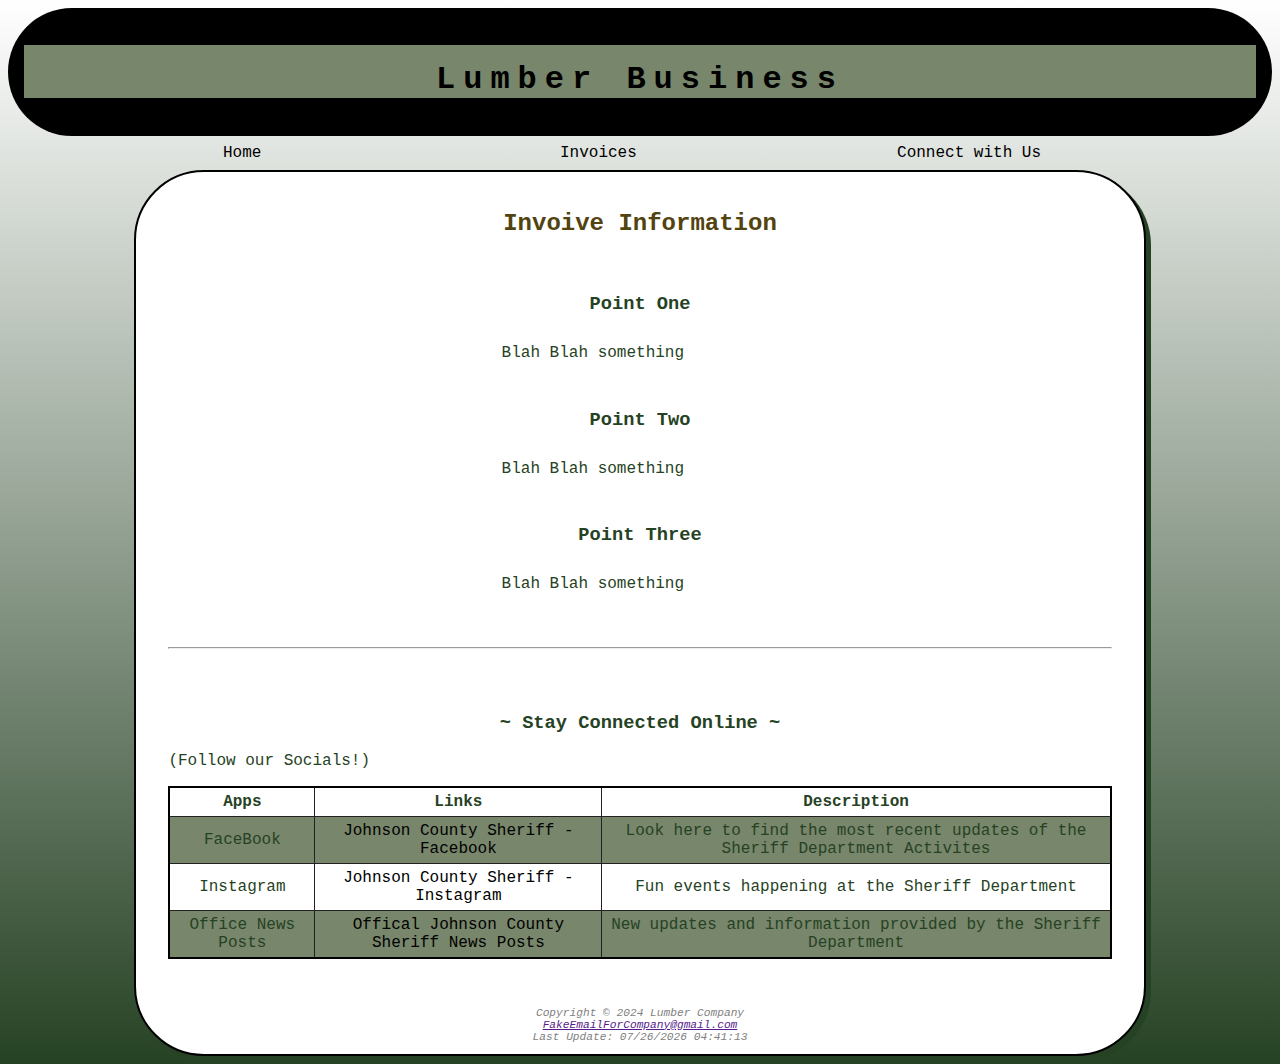
==== basics.html @ a2f19823 "Basic Website" ====
<html lang="en">  
<head>  
    <title>Lumber Company</title>
    <meta charset="utf-8">
    <meta name="viewport" content="width=device-width, initial-scale=1.0">
    <link rel="stylesheet" href="final.css">
    <meta name ="description" content ="This webpage is to provide information about invoices for the company " >
</head>
      
        
            <header><h1><a href="index.html">Lumber Business</a></h1></header>
    
       <nav>
        <ul>
        <li> <a href="index.html">Home</a></li>
       <li> <a href="basics.html">Invoices</a></li>
       <li><a href="info.html">Connect with Us</a></li>
        </ul>
       </nav>
       <div id="wrapper">
       <br>
       
       <main>
      
        <h2>Invoive Information</h2>
        <br>
        <h3>Point One</h3>
             <p2>Blah Blah something
         </p2>
            <br>
        <h3>Point Two</h3>
             <p2>Blah Blah something
             </p2>
        <br>
        <h3>Point Three</h3>
            <p2>Blah Blah something
            </p2>
        <br>
        <br>
        <hr>
        <br>
        <br>
        <h3> ~ Stay Connected Online ~ </h3>
        <p>(Follow our Socials!) </p>
        <table id="table">
            <tr>
            <th>Apps</th>
            <th>Links</th>
            <th>Description</th>
            </tr>

        <!-- All of these within the table will need to be changed -->
        
            <tr>
            <td>FaceBook</td>
            <td id="link"><a href="https://www.facebook.com/SheriffJohnsonCounty?mibextid=LQQJ4d">Johnson County Sheriff - Facebook</a> </td>
            <td>Look here to find the most recent updates of the Sheriff Department Activites</td>
            </tr>
        
            <tr>
                <td>Instagram</td>
                <td id="link"><a href="https://www.instagram.com/explore/locations/13450234/johnson-county-indiana-sheriffs-office/">Johnson County Sheriff - Instagram</a></td>
                <td>Fun events happening at the Sheriff Department</td>
            </tr>
        
            <tr>
                <td>Office News Posts</td>
                <td id="link"><a href="https://johnsoncountysheriff.com/">Offical Johnson County Sheriff News Posts</a></td>
                <td>New updates and information provided by the Sheriff Department</td>
            </tr>
        </table>
        <br>
        
            <br>
      
        </main>
        <footer>Copyright &copy; 2024 Lumber Company<br><a href="">FakeEmailForCompany@gmail.com</a><div>
         <script>
              document.write("Last Update: " + document.lastModified) ;
            
            
         </script>
         </div>
     </footer>
         </div>
        </body>
     </html>
---- final.css ----
* {
    box-sizing: border-box;
}

body {
   
    color: #264224;
    background: linear-gradient(to bottom,#ffffff, #264224);
    font-family: Verdana, Geneva, Tahoma, sans-serif;
    border-radius: 50px;
}

p {
    font-family:'Courier New', Courier, monospace;
    text-align: left;
    display: grid;
}

p1 {
    font-family:'Courier New', Courier, monospace;
    text-align: left;
    display: block;
    /* width: 700px; */
    padding: 10px 10px 10px 10px;
}

p2 {
    font-family:'Courier New', Courier, monospace;
    text-align: center;
    display: block;
    width: 90%;
    padding: 10px 10px 10px 10px;
}

p4 {
    font-family:'Courier New', Courier, monospace;
    text-align: center;
    display: block;
    /* width: 800px; */
    padding: 10px 10px 10px 10px;
}

header a:link{
    text-decoration: none;
    color:black;
}

header a:visited{
    text-decoration: none;
    color:black;
}

header a:hover{
    text-decoration: none;
    color:whitesmoke;
}

header {
    background-color: black;
    
    padding: 1em;
    color: #FFFFFF;
    font-family: 'Courier New', Courier, monospace;
    border-radius: 70px;
}

h1 {
    background-color: #78866b;
    color: #FFFFFF;
    font-family: 'Courier New', Courier, monospace;
   text-align: center;
   padding-top: .5em;
}


nav ul {
    display: flex;
    flex-direction: column;
    margin: 0px;
    list-style-type: none;
    padding-left: 0px;
    font-family: 'Courier New', Courier, monospace;
}

nav li {
    padding-top: .5em;
    padding-bottom: .5em;
    padding-left: 1em;
    padding-right: 1em;
    width: 100%;
    border-bottom: 1px solid #002171;
}

nav>a {
    text-decoration: none;
}

nav a:link{
    color: black;
    text-decoration: none;
}

nav a:visited{
    color: black;
    text-decoration: line-through;
}

nav a:hover{
    color:  #ffffff;
    text-decoration: none;
}

nav ul{
    padding-left: 1em;
    text-decoration: none;
    list-style-type: none;
    flex-direction: column;
    margin: 0;
    padding-left: 0;
}

nav li{
    padding-top: .5em;
    padding-bottom: .5em;
    padding-right: 1em;
    padding-left: 1em;
    width: 100%;
    border-bottom: 1px solid black;
    list-style-type: none;
}

h2{
    color: #52430F;
    font-family:'Courier New', Courier, monospace;
    text-align: center;
    
}

dt {
    font-weight: bold;
    color: #52430F;
    display: grid;
    text-align: left;
}

dd {
    text-align: left;
    display: grid;
    width: 65%;
}

dt1 {
    font-weight: bold;
    color: #52430F;
    display: grid;
    text-align: center;  
}

dd1 {
    text-align: center;
    display: grid;
    width: 90%;
}





footer {
    font-size: .70em;
    font-style: italic;
    text-align: center; 
    padding: 1em;
    color: grey;
    /* display: grid;
    grid-template-columns: 100%; */
    font-family: 'Courier New', Courier, monospace;
}

#wrapper {
    width: 100%;
    margin-right: auto;
    margin-left: auto;
    background-color: #ffffff;
    /* min-width: 960px;
    max-width: 2048px; */
    box-shadow:5px 5px;
    border: 2px solid black;
    border-radius: 70px;
    display: grid;
    grid-template-columns: 100%;
    font-family: 'Courier New', Courier, monospace;
}

#disclaim {
    font-family:'Courier New', Courier, monospace;
    text-align: center;
   
    font-size:x-small;
}

h3 {
    font-family: 'Courier New', Courier, monospace;
    text-align: center;
}



main {
    padding-left: 2em;
    padding-right: 2em;
    display: block;
}


@media (min-width: 600px) {
    h1 {
        font-size: 2em;
        letter-spacing: .25em;
    }

    nav ul {
        display: flex;
        flex-direction: row;
        flex-wrap: nowrap;
        justify-content: space-around;
        padding-right: 2em;
    }

    nav li {
        width: 12em;
        border-bottom: none;
    }

    #wrapper {
        max-width: 94vw;
    }

    p4{
        max-width: 60vw;
    }
/* 
    .address {
        width: 50px;
    } */
}

@media (min-width: 1024px) {
    body {
        background-image: linear-gradient(to bottom,#ffffff, #264224);
    }

    nav ul {
        padding-left: 10%;
        padding-right: 10%;
    }

    #wrapper {
        width: 80%;
        margin-left: auto;
        margin-right: auto;
    }

    p4 {
        width: 750px;
    }
}

#table {
        
        width: 100%;
        border-collapse: collapse;
        border: 2px double black;
        padding: 20px 20px 20px 20px;
        border-radius: 50px;
        text-align: center;
    }
    
    td{
        padding: 5px;
        border: 1px solid  #222021;
        text-align: center;
    }
    
    th{
        padding: 5px;
        border: 1px solid  #222021;
        
    }
    
    .text{
        text-align: center;
    }
    
    tr:nth-of-type(even){
        background-color:  #78866b;
    }
    
form{
    display: flex;
    flex-direction: column;
    padding-left: 1em;
    width: 80%;
}

input, textarea{
    margin-bottom: 0.5em;
}



.companyLogo img{
    height: 150px;
    background-image: url(lumber.png);
    background-size: 100% 100%;
    background-repeat: no-repeat;
    margin: 1em;
    float: right;
    border: 1.6px dashed black;
    border-radius: 35%;
}

section {
    padding-left: .5em;
    padding-right: .5em;
    font-size: 10px;
    float:right;
}


#link>a{
    text-decoration: none;
}

#link a:link{
    color: black;
    text-decoration: none;
}

#link a:visited{
    color: #222201;
    text-decoration: line-through;
}

#link a:hover{
    color:  goldenrod;
    text-decoration: none;
}
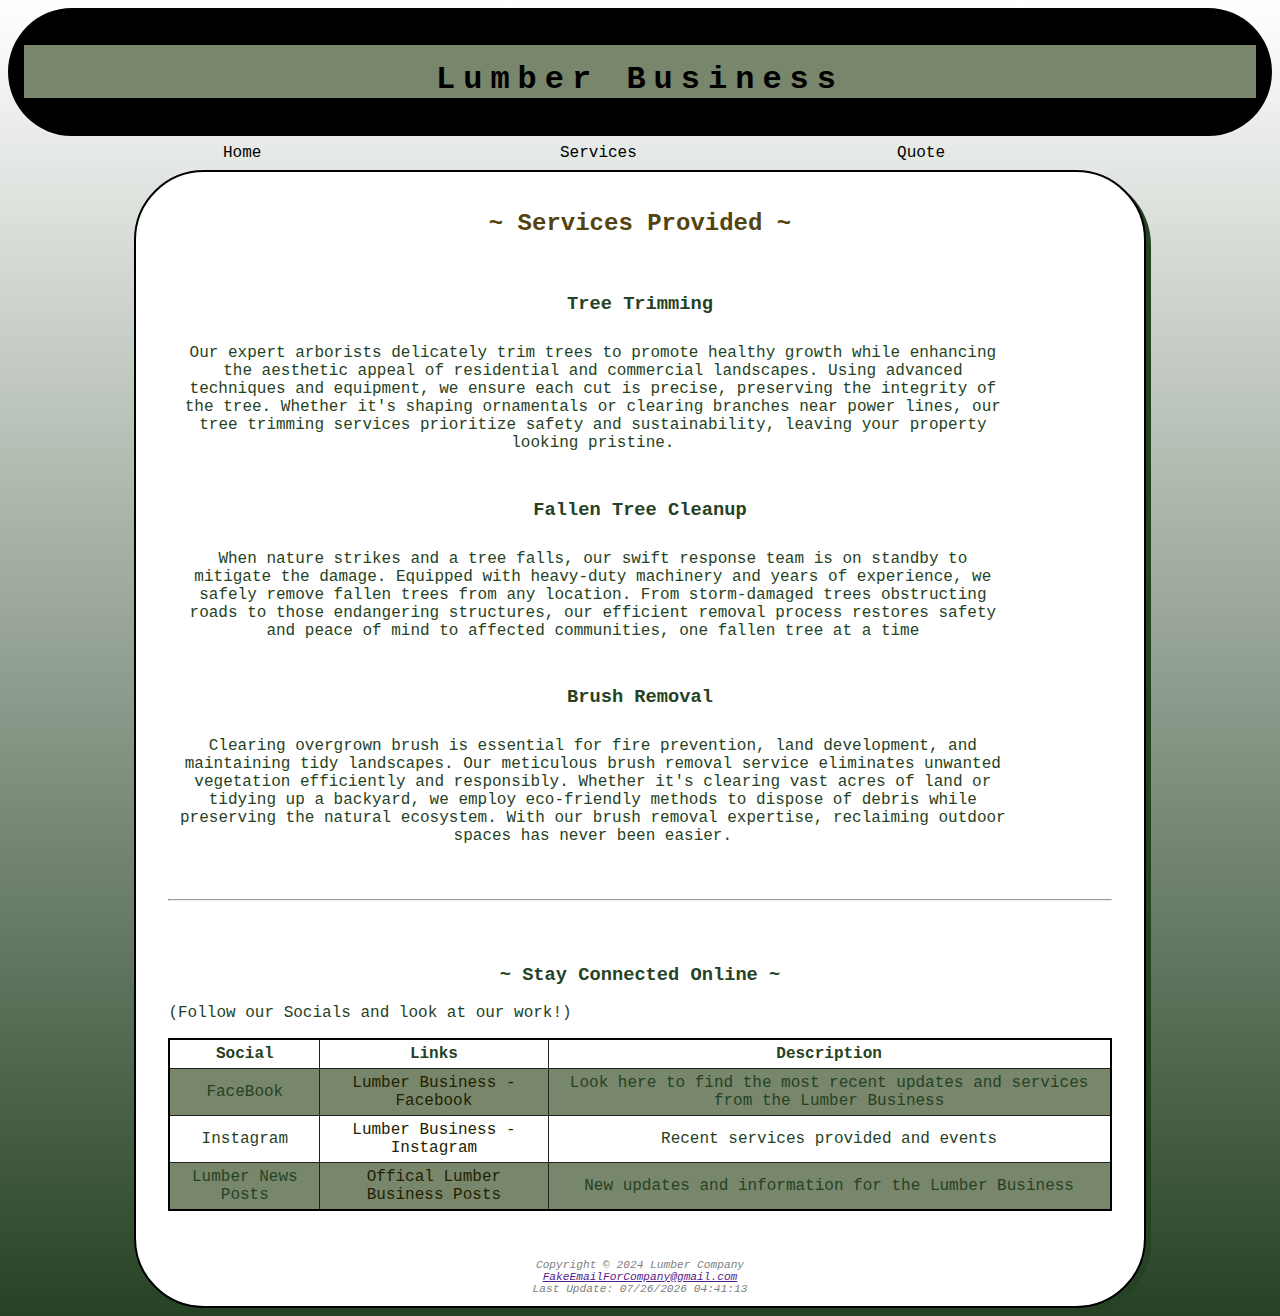
==== commit ccdd7f09: "Second Update - Information Added to Website" ====
--- a/basics.html
+++ b/basics.html
@@ -13,8 +13,8 @@
        <nav>
         <ul>
         <li> <a href="index.html">Home</a></li>
-       <li> <a href="basics.html">Invoices</a></li>
-       <li><a href="info.html">Connect with Us</a></li>
+       <li> <a href="basics.html">Services</a></li>
+       <li><a href="info.html">Quote</a></li>
         </ul>
        </nav>
        <div id="wrapper">
@@ -22,18 +22,18 @@
        
        <main>
       
-        <h2>Invoive Information</h2>
+        <h2>~ Services Provided ~</h2>
         <br>
-        <h3>Point One</h3>
-             <p2>Blah Blah something
+        <h3>Tree Trimming</h3>
+             <p2>Our expert arborists delicately trim trees to promote healthy growth while enhancing the aesthetic appeal of residential and commercial landscapes. Using advanced techniques and equipment, we ensure each cut is precise, preserving the integrity of the tree. Whether it's shaping ornamentals or clearing branches near power lines, our tree trimming services prioritize safety and sustainability, leaving your property looking pristine.
          </p2>
             <br>
-        <h3>Point Two</h3>
-             <p2>Blah Blah something
+        <h3>Fallen Tree Cleanup</h3>
+             <p2>When nature strikes and a tree falls, our swift response team is on standby to mitigate the damage. Equipped with heavy-duty machinery and years of experience, we safely remove fallen trees from any location. From storm-damaged trees obstructing roads to those endangering structures, our efficient removal process restores safety and peace of mind to affected communities, one fallen tree at a time
              </p2>
         <br>
-        <h3>Point Three</h3>
-            <p2>Blah Blah something
+        <h3>Brush Removal</h3>
+            <p2> Clearing overgrown brush is essential for fire prevention, land development, and maintaining tidy landscapes. Our meticulous brush removal service eliminates unwanted vegetation efficiently and responsibly. Whether it's clearing vast acres of land or tidying up a backyard, we employ eco-friendly methods to dispose of debris while preserving the natural ecosystem. With our brush removal expertise, reclaiming outdoor spaces has never been easier.
             </p2>
         <br>
         <br>
@@ -41,32 +41,30 @@
         <br>
         <br>
         <h3> ~ Stay Connected Online ~ </h3>
-        <p>(Follow our Socials!) </p>
+        <p>(Follow our Socials and look at our work!) </p>
         <table id="table">
             <tr>
-            <th>Apps</th>
+            <th>Social</th>
             <th>Links</th>
             <th>Description</th>
             </tr>
 
-        <!-- All of these within the table will need to be changed -->
-        
             <tr>
             <td>FaceBook</td>
-            <td id="link"><a href="https://www.facebook.com/SheriffJohnsonCounty?mibextid=LQQJ4d">Johnson County Sheriff - Facebook</a> </td>
-            <td>Look here to find the most recent updates of the Sheriff Department Activites</td>
+            <td id="link"><a href="">Lumber Business - Facebook</a> </td>
+            <td>Look here to find the most recent updates and services from the Lumber Business</td>
             </tr>
         
             <tr>
                 <td>Instagram</td>
-                <td id="link"><a href="https://www.instagram.com/explore/locations/13450234/johnson-county-indiana-sheriffs-office/">Johnson County Sheriff - Instagram</a></td>
-                <td>Fun events happening at the Sheriff Department</td>
+                <td id="link"><a href="">Lumber Business - Instagram</a></td>
+                <td>Recent services provided and events</td>
             </tr>
         
             <tr>
-                <td>Office News Posts</td>
-                <td id="link"><a href="https://johnsoncountysheriff.com/">Offical Johnson County Sheriff News Posts</a></td>
-                <td>New updates and information provided by the Sheriff Department</td>
+                <td>Lumber News Posts</td>
+                <td id="link"><a href="">Offical Lumber Business Posts</a></td>
+                <td>New updates and information for the Lumber Business</td>
             </tr>
         </table>
         <br>
--- a/final.css
+++ b/final.css
@@ -106,7 +106,7 @@
 }
 
 nav a:hover{
-    color:  #ffffff;
+    color:  white;
     text-decoration: none;
 }
 
@@ -343,10 +343,10 @@
 }
 
 #link a:hover{
-    color:  goldenrod;
-    text-decoration: none;
-}
-
-
-
-
+    color:  pink;
+    text-decoration: none;
+}
+
+
+
+
